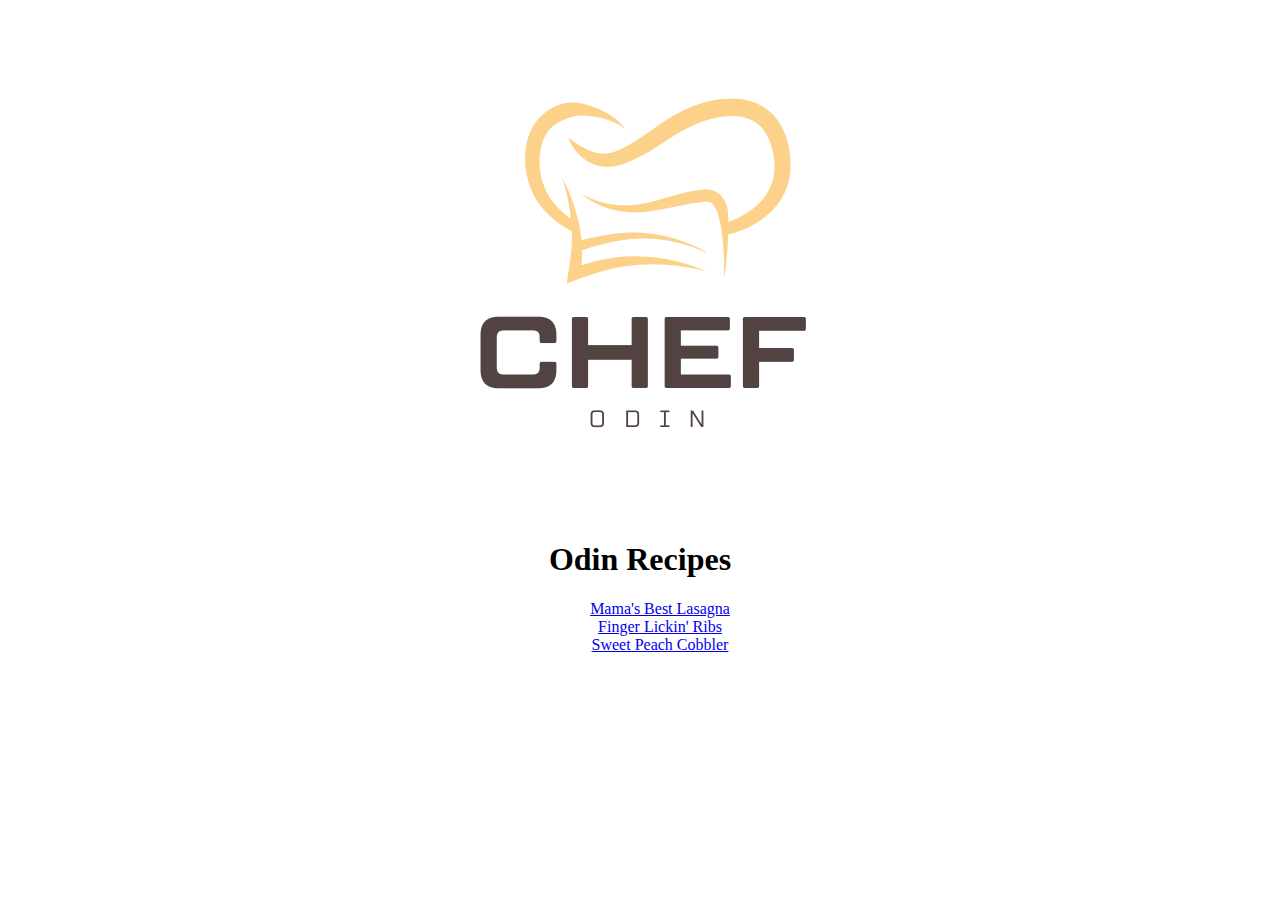
==== index.html @ 7fae81aa "Center home page text and add logo" ====
<!DOCTYPE html>
<html lang="en">
  <head>
    <meta charset="UTF-8" />
    <meta http-equiv="X-UA-Compatible" content="IE=edge" />
    <meta name="viewport" content="width=device-width, initial-scale=1.0" />
    <title>Odin's Recipe Collector</title>
  </head>
  <body>
    <head>
      <section style="text-align: center">
        <figure>
          <img src="/images/Kitchen.png" alt="Chef Odin's Logo" />
        </figure>
        <h1>Odin Recipes</h1>
        <ul style="list-style-type: none">
          <li><a href="/recipes/lasagna.html">Mama's Best Lasagna</a></li>
          <li><a href="/recipes/ribs.html">Finger Lickin' Ribs</a></li>
          <li><a href="/recipes/peach-cobbler.html">Sweet Peach Cobbler</a></li>
        </ul>
      </section>
    </head>
  </body>
</html>
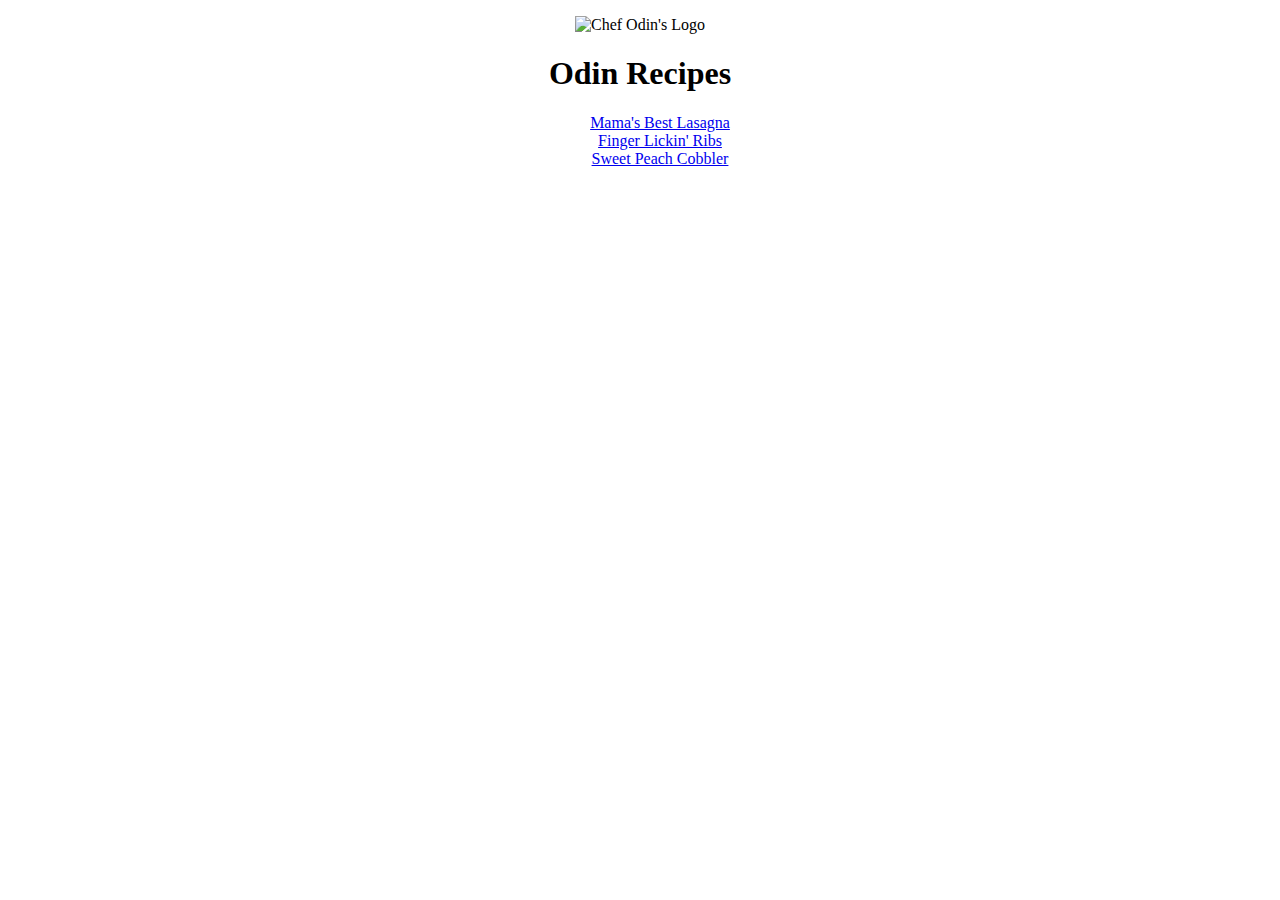
==== commit 6082c95b: "Append links with repo name" ====
--- a/index.html
+++ b/index.html
@@ -10,13 +10,21 @@
     <head>
       <section style="text-align: center">
         <figure>
-          <img src="/images/Kitchen.png" alt="Chef Odin's Logo" />
+          <img src="odins-recipes/images/Kitchen.png" alt="Chef Odin's Logo" />
         </figure>
         <h1>Odin Recipes</h1>
         <ul style="list-style-type: none">
-          <li><a href="/recipes/lasagna.html">Mama's Best Lasagna</a></li>
-          <li><a href="/recipes/ribs.html">Finger Lickin' Ribs</a></li>
-          <li><a href="/recipes/peach-cobbler.html">Sweet Peach Cobbler</a></li>
+          <li>
+            <a href="odins-recipes/recipes/lasagna.html">Mama's Best Lasagna</a>
+          </li>
+          <li>
+            <a href="odins-recipes/recipes/ribs.html">Finger Lickin' Ribs</a>
+          </li>
+          <li>
+            <a href="odins-recipes/recipes/peach-cobbler.html"
+              >Sweet Peach Cobbler</a
+            >
+          </li>
         </ul>
       </section>
     </head>
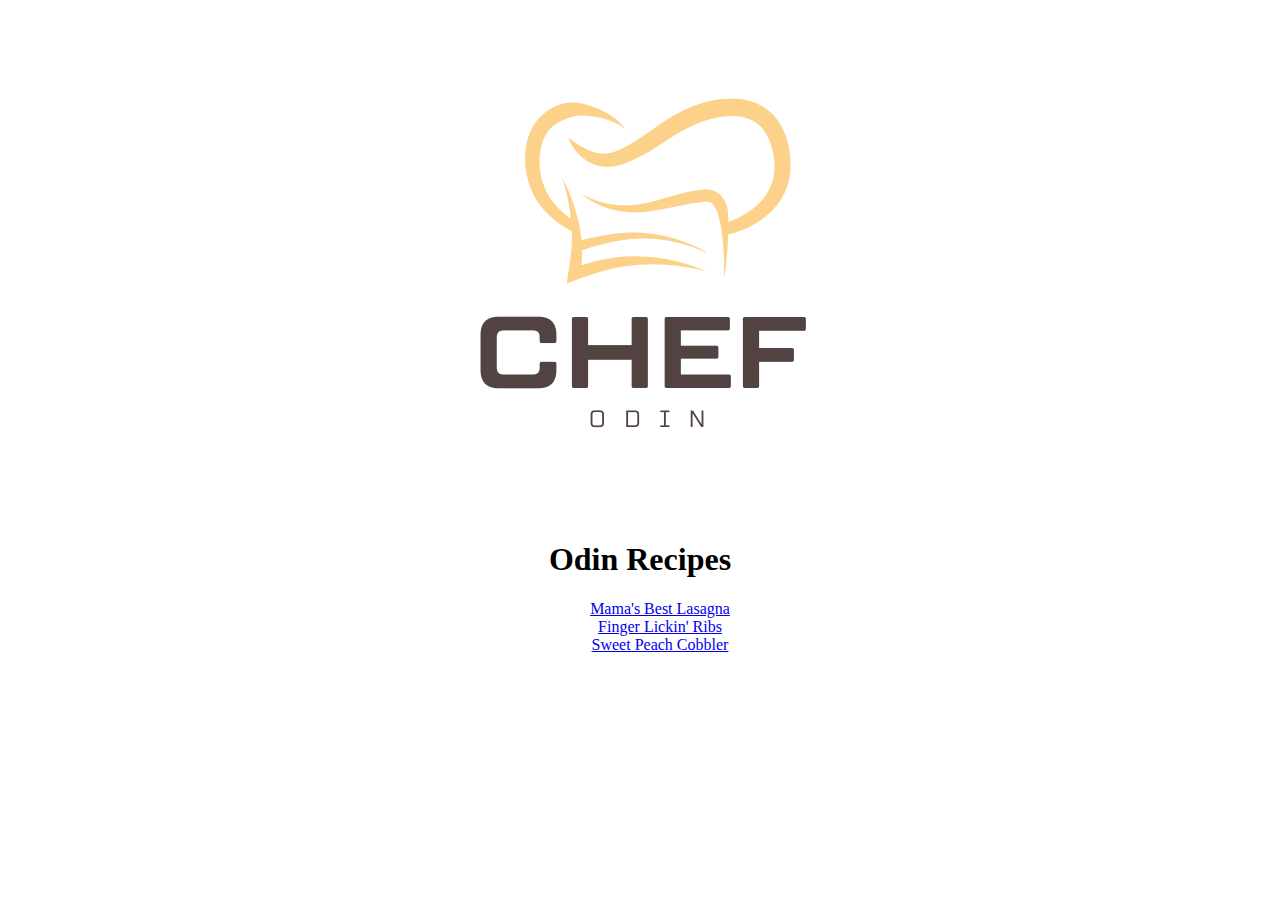
==== commit 56c15ab2: "Fix relative link file paths" ====
--- a/index.html
+++ b/index.html
@@ -10,20 +10,18 @@
     <head>
       <section style="text-align: center">
         <figure>
-          <img src="odins-recipes/images/Kitchen.png" alt="Chef Odin's Logo" />
+          <img src="./images/Kitchen.png" alt="Chef Odin's Logo" />
         </figure>
         <h1>Odin Recipes</h1>
         <ul style="list-style-type: none">
           <li>
-            <a href="odins-recipes/recipes/lasagna.html">Mama's Best Lasagna</a>
+            <a href="./recipes/lasagna.html">Mama's Best Lasagna</a>
           </li>
           <li>
-            <a href="odins-recipes/recipes/ribs.html">Finger Lickin' Ribs</a>
+            <a href="./recipes/ribs.html">Finger Lickin' Ribs</a>
           </li>
           <li>
-            <a href="odins-recipes/recipes/peach-cobbler.html"
-              >Sweet Peach Cobbler</a
-            >
+            <a href="./recipes/peach-cobbler.html">Sweet Peach Cobbler</a>
           </li>
         </ul>
       </section>
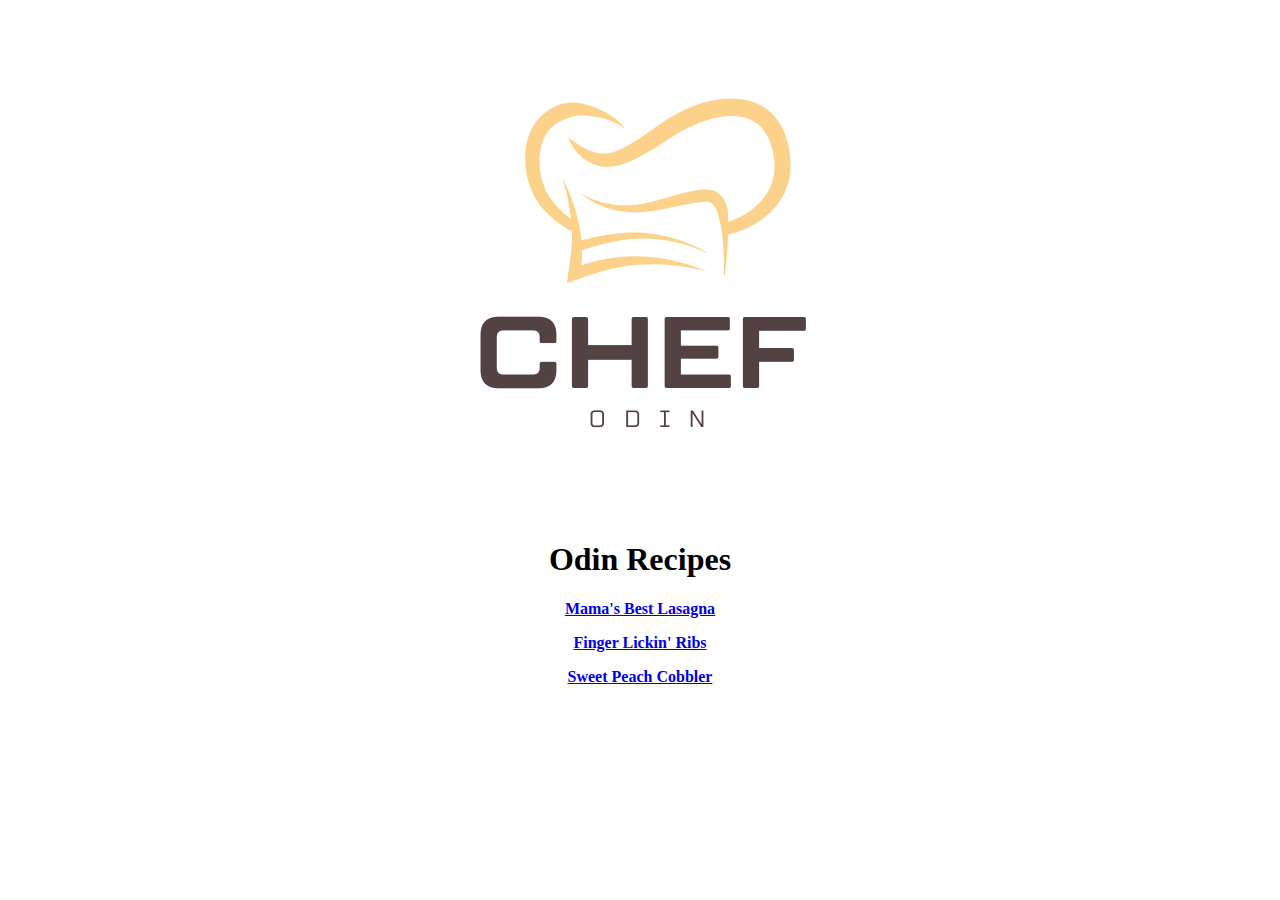
==== commit c3d32445: "Fix links and home page alignment" ====
--- a/index.html
+++ b/index.html
@@ -13,14 +13,21 @@
           <img src="./images/Kitchen.png" alt="Chef Odin's Logo" />
         </figure>
         <h1>Odin Recipes</h1>
-        <ul style="list-style-type: none">
-          <li>
+        <ul
+          style="
+            list-style-type: none;
+            margin: 0;
+            padding: 0;
+            font-weight: bold;
+          "
+        >
+          <li style="margin-bottom: 1rem">
             <a href="./recipes/lasagna.html">Mama's Best Lasagna</a>
           </li>
-          <li>
+          <li style="margin-bottom: 1rem">
             <a href="./recipes/ribs.html">Finger Lickin' Ribs</a>
           </li>
-          <li>
+          <li style="margin-bottom: 1rem">
             <a href="./recipes/peach-cobbler.html">Sweet Peach Cobbler</a>
           </li>
         </ul>
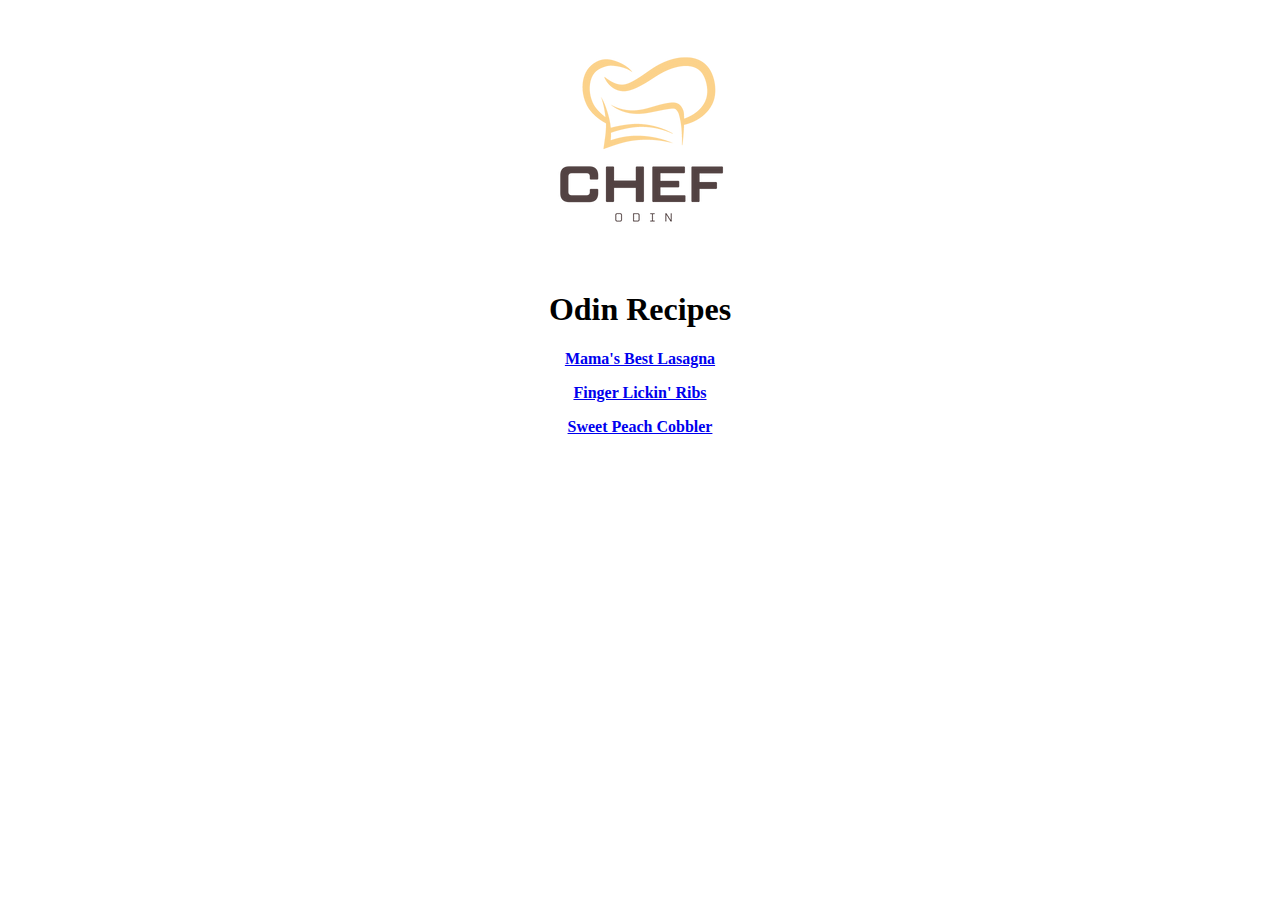
==== commit 1ad6cf67: "Add smaller logo for viewing" ====
--- a/index.html
+++ b/index.html
@@ -10,7 +10,7 @@
     <head>
       <section style="text-align: center">
         <figure>
-          <img src="./images/Kitchen.png" alt="Chef Odin's Logo" />
+          <img src="./images/Kitchen-small.png" alt="Chef Odin's Logo" />
         </figure>
         <h1>Odin Recipes</h1>
         <ul
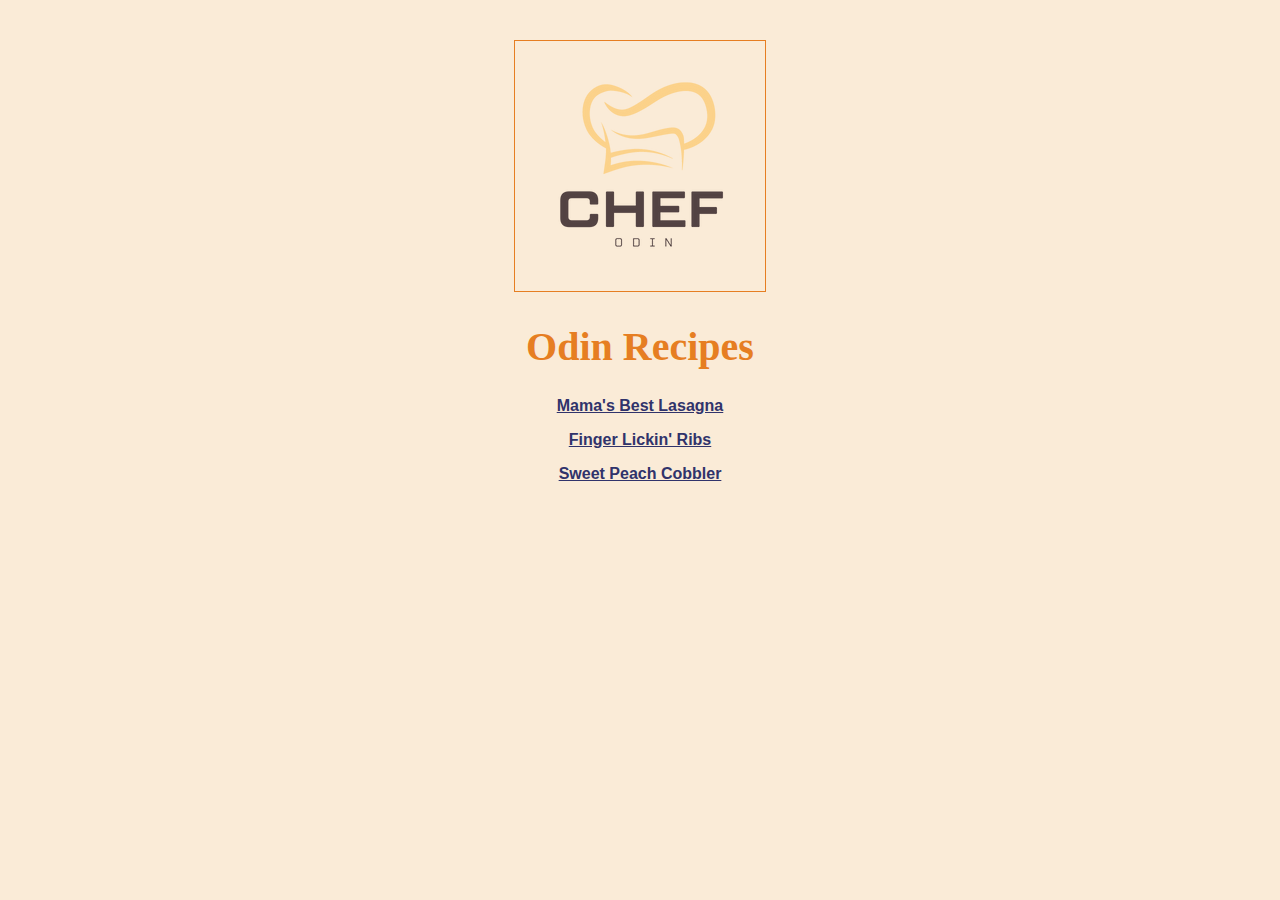
==== commit 932dd824: "Apply css" ====
--- a/index.html
+++ b/index.html
@@ -4,6 +4,11 @@
     <meta charset="UTF-8" />
     <meta http-equiv="X-UA-Compatible" content="IE=edge" />
     <meta name="viewport" content="width=device-width, initial-scale=1.0" />
+    <link
+      rel="stylesheet"
+      href="https://necolas.github.io/normalize.css/8.0.1/normalize.css"
+    />
+    <link rel="stylesheet" href="./css/style.css" />
     <title>Odin's Recipe Collector</title>
   </head>
   <body>
--- a/css/style.css
+++ b/css/style.css
@@ -0,0 +1,48 @@
+body {
+  font-family: Cambria, Cochin, Georgia, Times, "Times New Roman", serif;
+  background-color: antiquewhite;
+  padding: 1rem;
+}
+
+a {
+  color: #30336b;
+  font-family: sans-serif;
+}
+
+p {
+  max-width: 600px;
+}
+
+h1,
+h2,
+h3,
+h4,
+h5,
+h6 {
+  color: #e67e22;
+}
+
+h1 {
+  font-weight: bold;
+  font-size: 40px;
+}
+
+li {
+  list-style: square;
+}
+
+@media screen and (max-width: 750px) {
+  img {
+    width: 200px;
+    height: auto;
+  }
+}
+
+img {
+  border: 1px solid #e67e22;
+}
+
+li {
+  font-weight: 600;
+  list-style-type: none;
+}
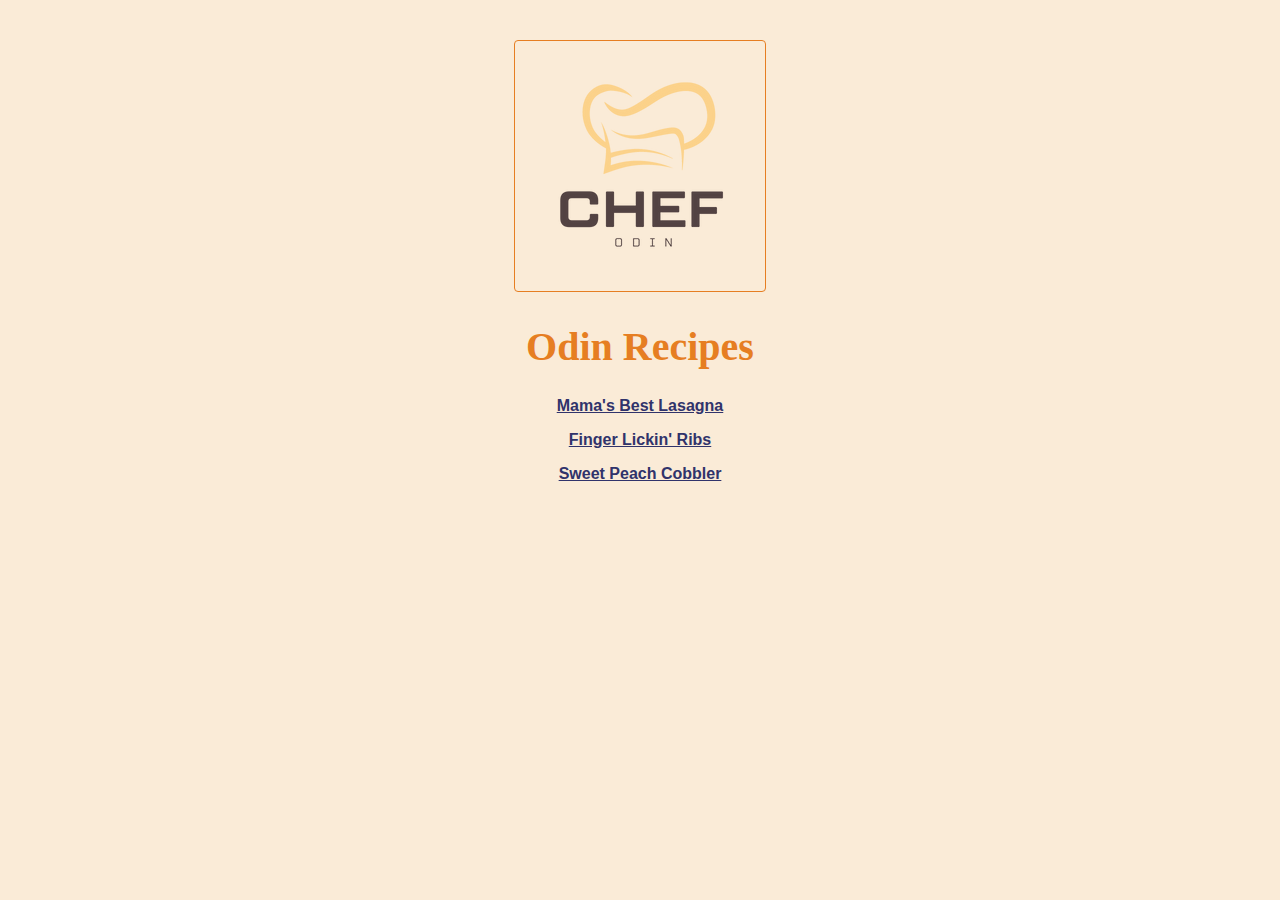
==== commit 7f06ac6e: "Remove inline styling" ====
--- a/index.html
+++ b/index.html
@@ -13,26 +13,19 @@
   </head>
   <body>
     <head>
-      <section style="text-align: center">
+      <section class="hero">
         <figure>
           <img src="./images/Kitchen-small.png" alt="Chef Odin's Logo" />
         </figure>
         <h1>Odin Recipes</h1>
-        <ul
-          style="
-            list-style-type: none;
-            margin: 0;
-            padding: 0;
-            font-weight: bold;
-          "
-        >
-          <li style="margin-bottom: 1rem">
+        <ul>
+          <li>
             <a href="./recipes/lasagna.html">Mama's Best Lasagna</a>
           </li>
-          <li style="margin-bottom: 1rem">
+          <li>
             <a href="./recipes/ribs.html">Finger Lickin' Ribs</a>
           </li>
-          <li style="margin-bottom: 1rem">
+          <li>
             <a href="./recipes/peach-cobbler.html">Sweet Peach Cobbler</a>
           </li>
         </ul>
--- a/css/style.css
+++ b/css/style.css
@@ -40,9 +40,24 @@
 
 img {
   border: 1px solid #e67e22;
+  border-radius: 0.25rem;
 }
 
-li {
+.recipe li {
   font-weight: 600;
+  list-style-type: square;
+}
+
+.hero {
+  text-align: center;
+}
+
+.hero li {
   list-style-type: none;
+  font-weight: bold;
+  margin-bottom: 1rem;
 }
+
+.hero ul {
+  padding-inline-start: 0px;
+}
